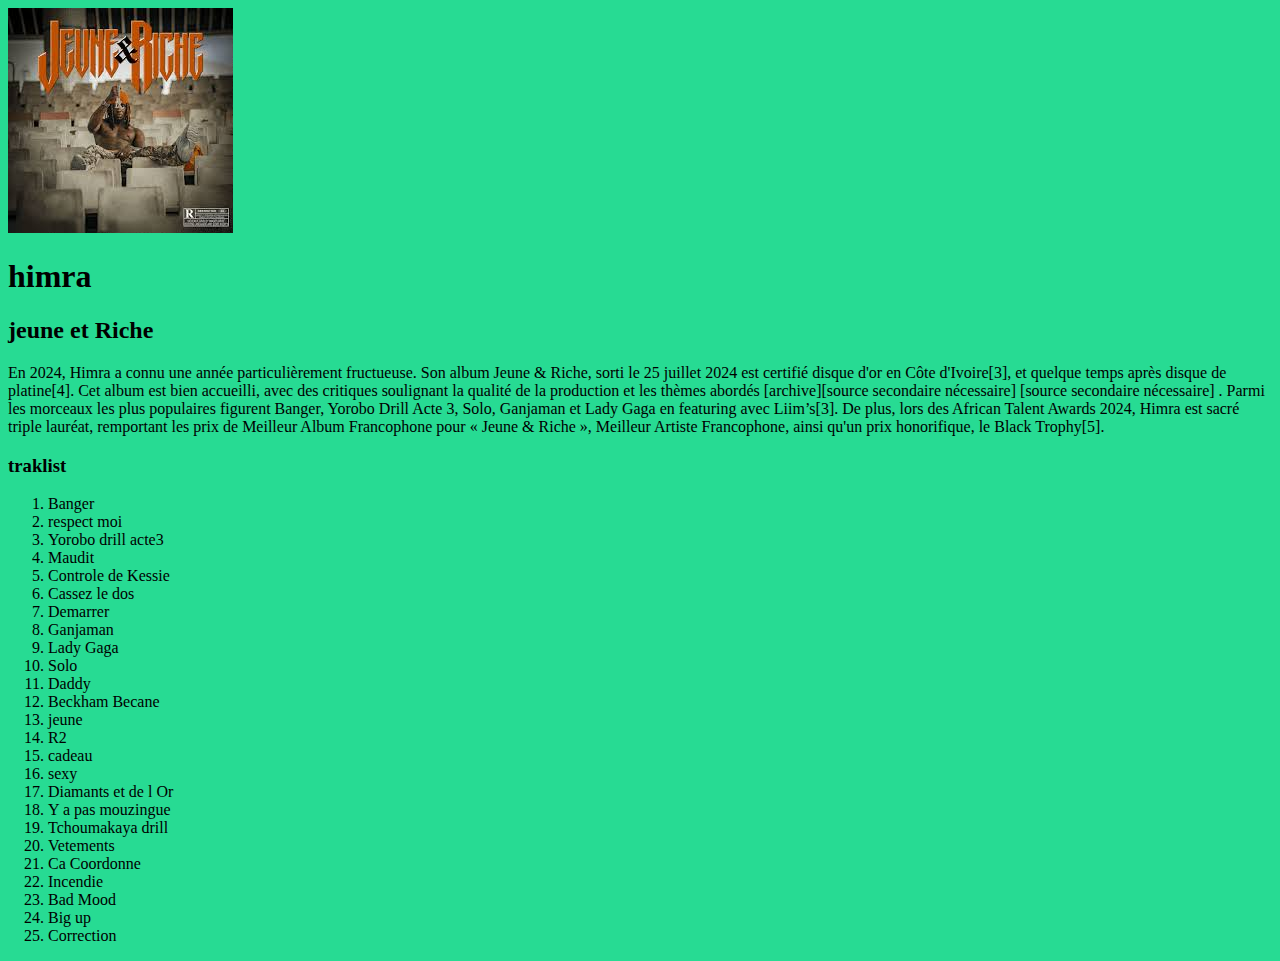
==== album/index.html @ 73fa67a7 "album" ====
<!DOCTYPE html>
<html lang="en">
<head>
    <meta charset="UTF-8">
    <meta name="viewport" content="width=device-width, initial-scale=1.0">
    <title>Document</title>
    <link rel="stylesheet" href="style.css">
</head>
<body>
    <img src="cover.jpg"alt="image de cover album">
    <h1>himra</h1>
    <h2>jeune et Riche </h2>
    <p>En 2024, Himra a connu une année particulièrement fructueuse. Son album Jeune & Riche, sorti le 25 juillet 2024 
    est certifié disque d'or en Côte d'Ivoire[3], et quelque temps après disque de platine[4]. Cet album est bien accueilli,
     avec des critiques soulignant la qualité de la production et les thèmes abordés [archive][source secondaire nécessaire]
     [source secondaire nécessaire] . Parmi les morceaux les plus populaires figurent Banger, Yorobo Drill Acte 3, Solo, Ganjaman 
     et Lady Gaga en featuring avec Liim’s[3]. De plus, lors des African Talent Awards 2024, Himra est sacré triple lauréat, remportant 
     les prix de Meilleur Album Francophone pour « Jeune & Riche », Meilleur Artiste Francophone, ainsi qu'un prix honorifique, le Black Trophy[5].</p>
     <h3>traklist</h3>
     <ol>
        <li>Banger</li>
         <li>respect moi</li>
              <li>Yorobo drill acte3</li>
         <li>Maudit</li>
              <li>Controle de Kessie</li>
               <li>Cassez le dos</li>
                  <li>Demarrer</li>
                    <li>Ganjaman</li>
                     <li>Lady Gaga</li>
                         <li>Solo</li>
                       <li>Daddy</li>
                       <li>Beckham Becane</li>
                     <li>jeune</li>
                      <li>R2</li>
                          <li>cadeau</li>
                      <li> sexy</li>
                     <li>Diamants et de l Or</li>
                        <li>Y a pas mouzingue</li>
                            <li>Tchoumakaya drill</li>
                        <li>Vetements</li>
                            <li>Ca Coordonne</li>
                                <li>Incendie</li>
                                <li>Bad Mood</li>
                                <li>Big up</li>
                            <li>Correction</li>

                            </ol>
                            <a href="https://www.deezer.com/fr/album/658781171"></a>
        
</body>
</html>
---- album/style.css ----
body{
    background:rgb(39, 219, 147)
}

h1{
    color: black;
}
old{
    
    p{
        color: #be17ca;
    }
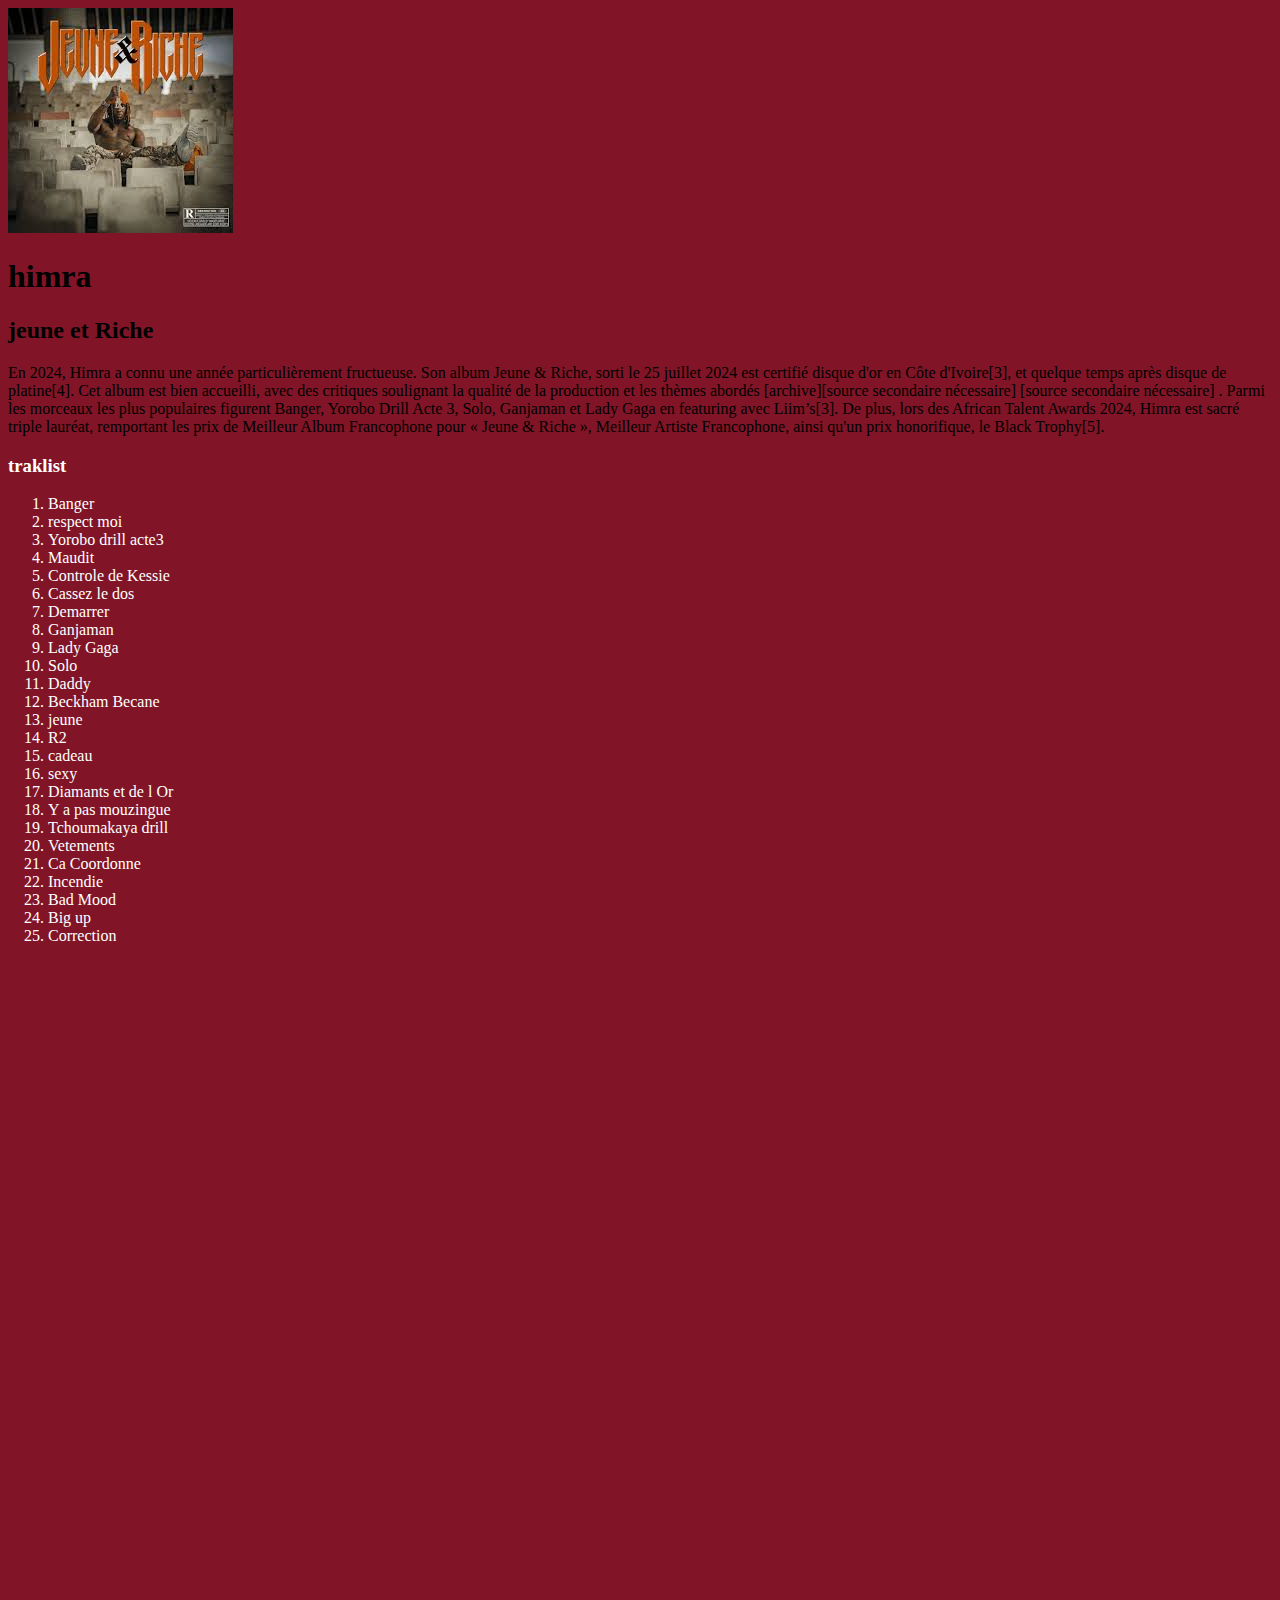
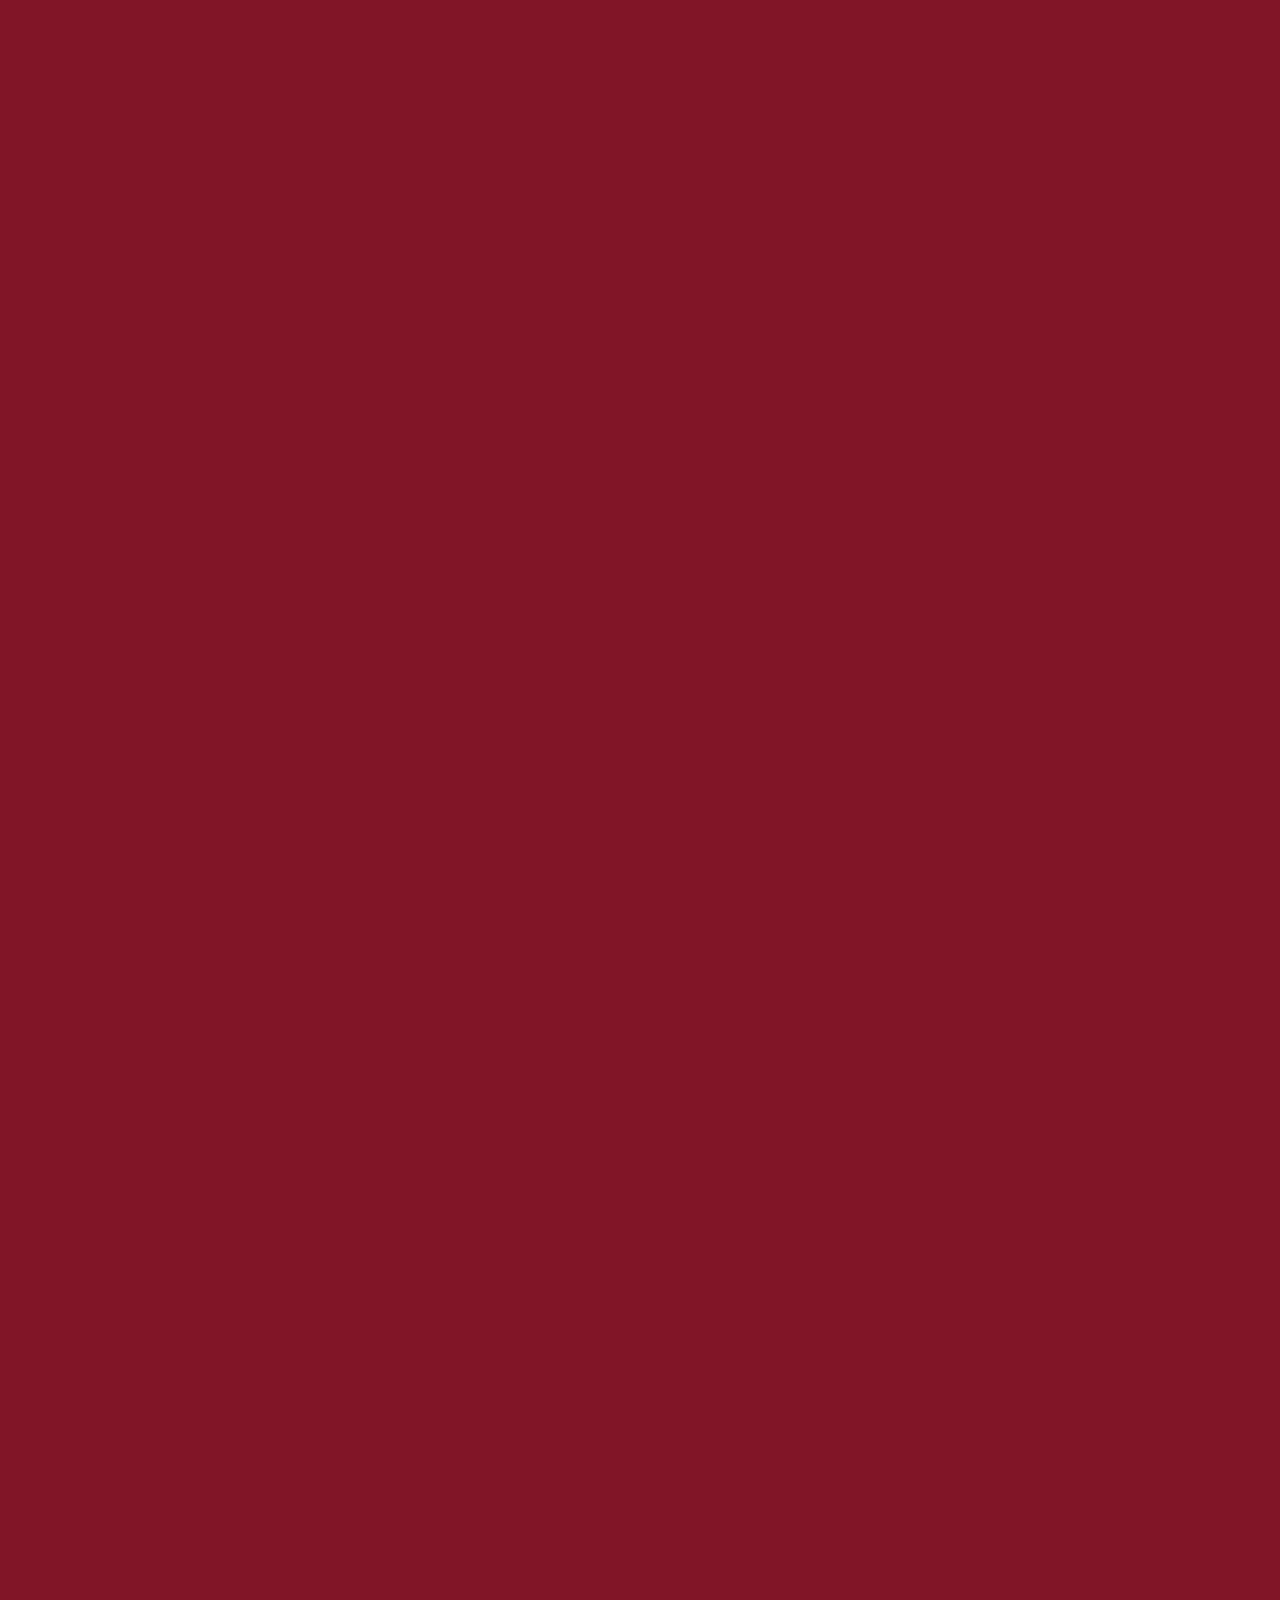
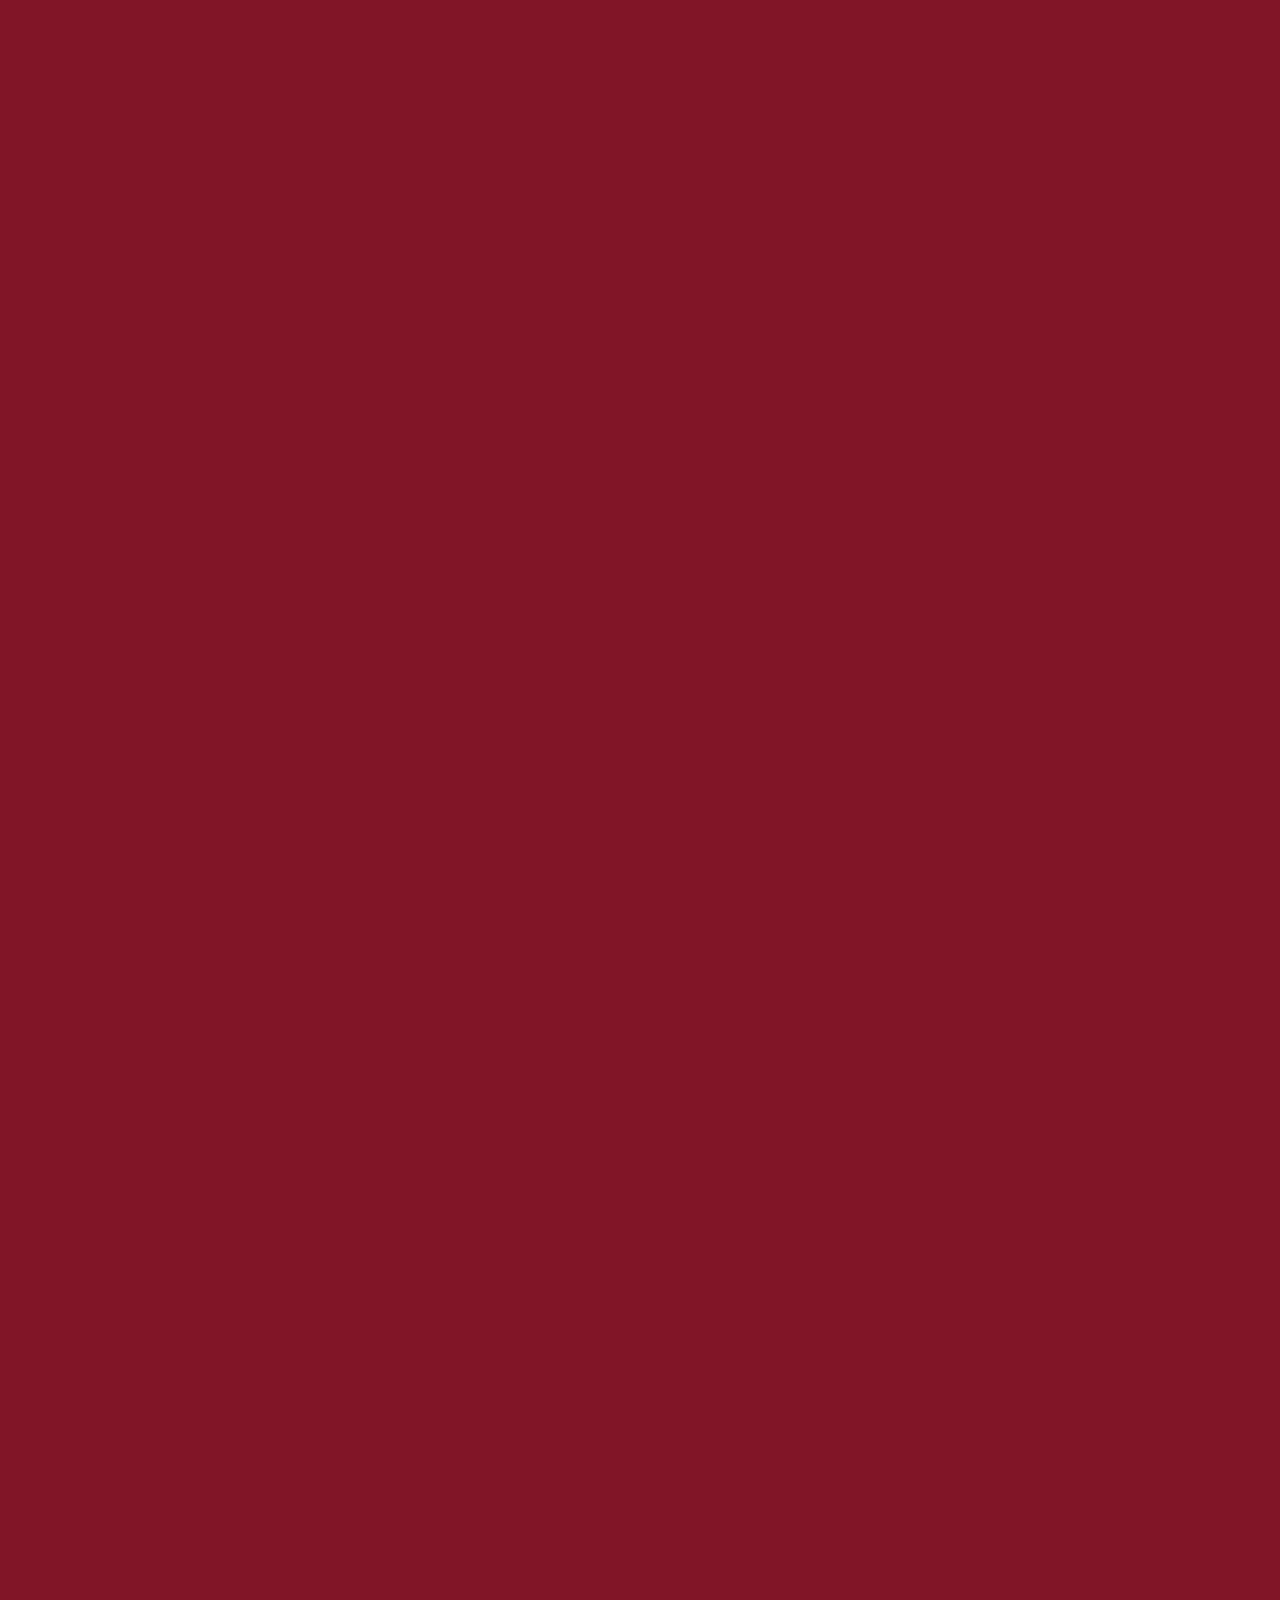
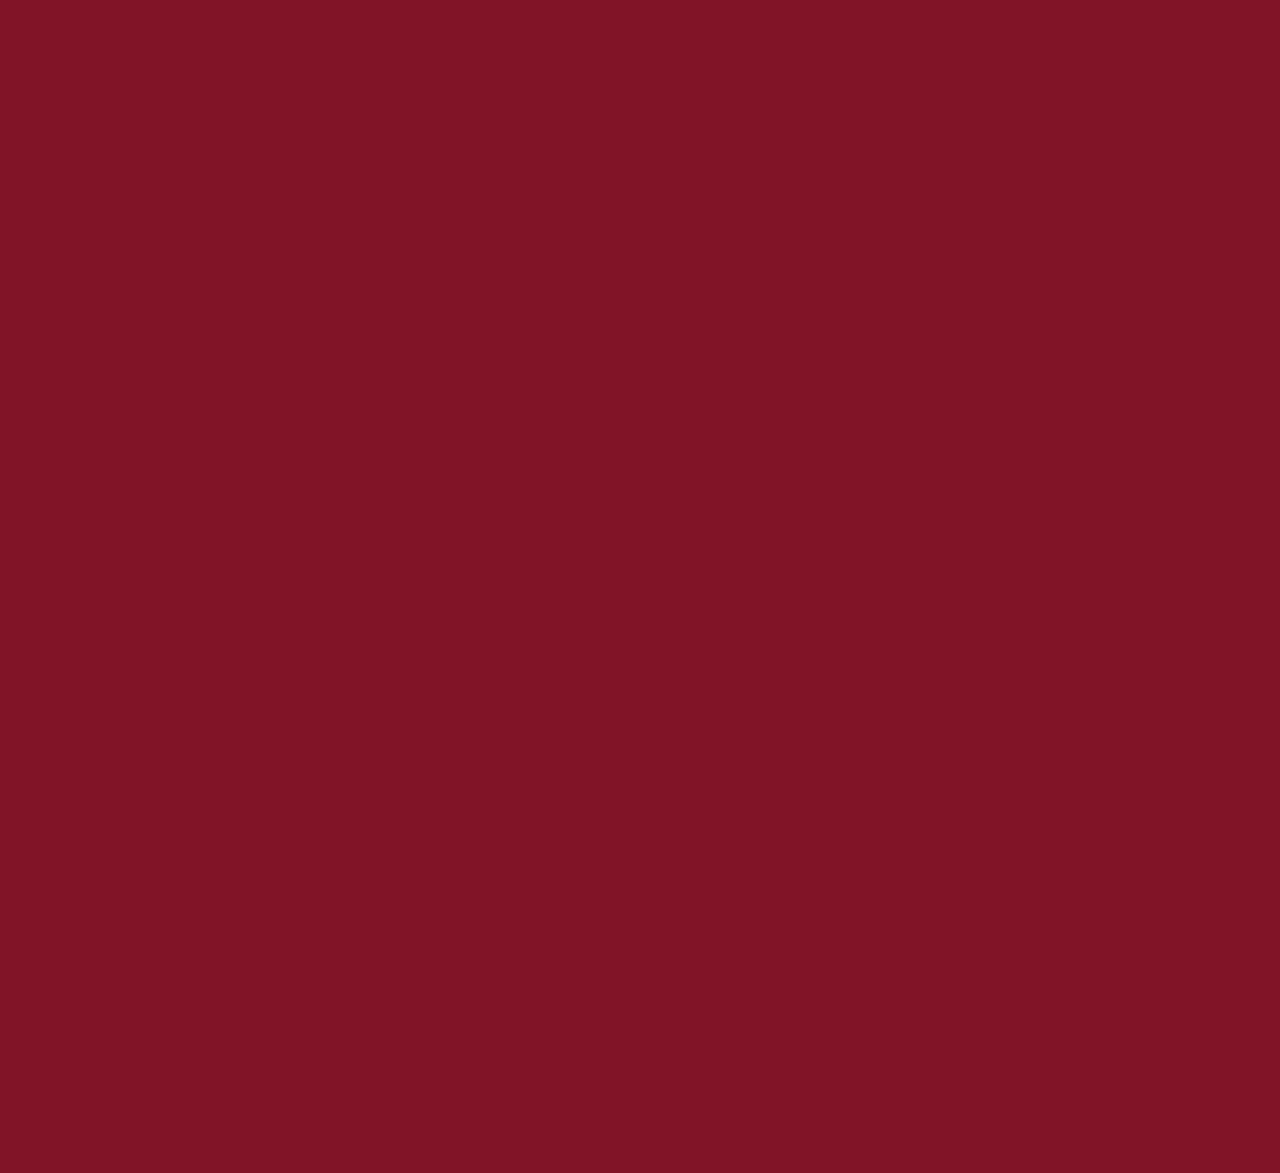
==== commit 32d84bd2: "reglage" ====
--- a/album/index.html
+++ b/album/index.html
@@ -7,7 +7,7 @@
     <link rel="stylesheet" href="style.css">
 </head>
 <body>
-    <img src="cover.jpg"alt="image de cover album">
+    <img class="img" src="cover.jpg"alt="image de cover album">
     <h1>himra</h1>
     <h2>jeune et Riche </h2>
     <p>En 2024, Himra a connu une année particulièrement fructueuse. Son album Jeune & Riche, sorti le 25 juillet 2024 
@@ -45,7 +45,7 @@
                             <li>Correction</li>
 
                             </ol>
-                            <a href="https://www.deezer.com/fr/album/658781171"></a>
+                            <iframe style="border-radius:12px" src="https://open.spotify.com/embed/album/7gIZh8UnIfZYmmVqV2cnPB?utm_source=generator" width="100%" height="352" frameBorder="0" allowfullscreen="" allow="autoplay; clipboard-write; encrypted-media; fullscreen; picture-in-picture" loading="lazy"></iframe>
         
 </body>
 </html>
--- a/album/style.css
+++ b/album/style.css
@@ -1,15 +1,32 @@
 body{
-    background:rgb(39, 219, 147)
+    background:rgb(129, 21, 39);
+    
+    
+}
+
+body h3{
+    color:white;
 }
 
 h1{
     color: black;
 }
-old{
+ ol{
+    color: white;
+ }
     
     p{
-        color: #be17ca;
+        color: #000000;
     }
+
+iframe{
+    height: 5000px;
+    width: 500px;
+}
+
+.img{
+    animation-duration: 2s;
+}
 
 
 
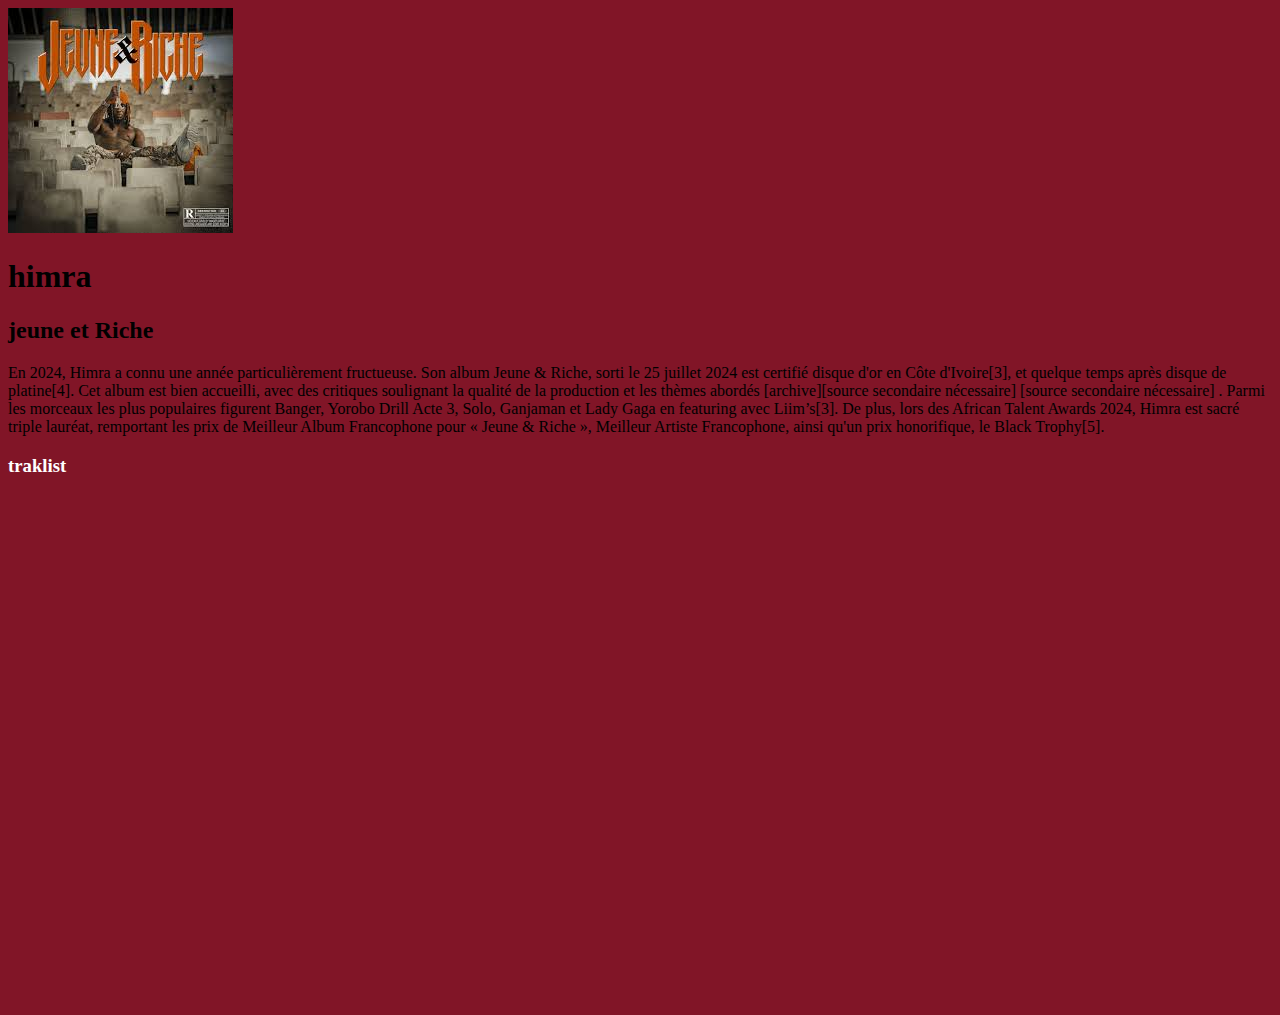
==== commit 15480860: "ajustement de l'album" ====
--- a/album/index.html
+++ b/album/index.html
@@ -18,33 +18,7 @@
      les prix de Meilleur Album Francophone pour « Jeune & Riche », Meilleur Artiste Francophone, ainsi qu'un prix honorifique, le Black Trophy[5].</p>
      <h3>traklist</h3>
      <ol>
-        <li>Banger</li>
-         <li>respect moi</li>
-              <li>Yorobo drill acte3</li>
-         <li>Maudit</li>
-              <li>Controle de Kessie</li>
-               <li>Cassez le dos</li>
-                  <li>Demarrer</li>
-                    <li>Ganjaman</li>
-                     <li>Lady Gaga</li>
-                         <li>Solo</li>
-                       <li>Daddy</li>
-                       <li>Beckham Becane</li>
-                     <li>jeune</li>
-                      <li>R2</li>
-                          <li>cadeau</li>
-                      <li> sexy</li>
-                     <li>Diamants et de l Or</li>
-                        <li>Y a pas mouzingue</li>
-                            <li>Tchoumakaya drill</li>
-                        <li>Vetements</li>
-                            <li>Ca Coordonne</li>
-                                <li>Incendie</li>
-                                <li>Bad Mood</li>
-                                <li>Big up</li>
-                            <li>Correction</li>
-
-                            </ol>
+    
                             <iframe style="border-radius:12px" src="https://open.spotify.com/embed/album/7gIZh8UnIfZYmmVqV2cnPB?utm_source=generator" width="100%" height="352" frameBorder="0" allowfullscreen="" allow="autoplay; clipboard-write; encrypted-media; fullscreen; picture-in-picture" loading="lazy"></iframe>
         
 </body>
--- a/album/style.css
+++ b/album/style.css
@@ -20,7 +20,7 @@
     }
 
 iframe{
-    height: 5000px;
+    height: 500px;
     width: 500px;
 }
 
